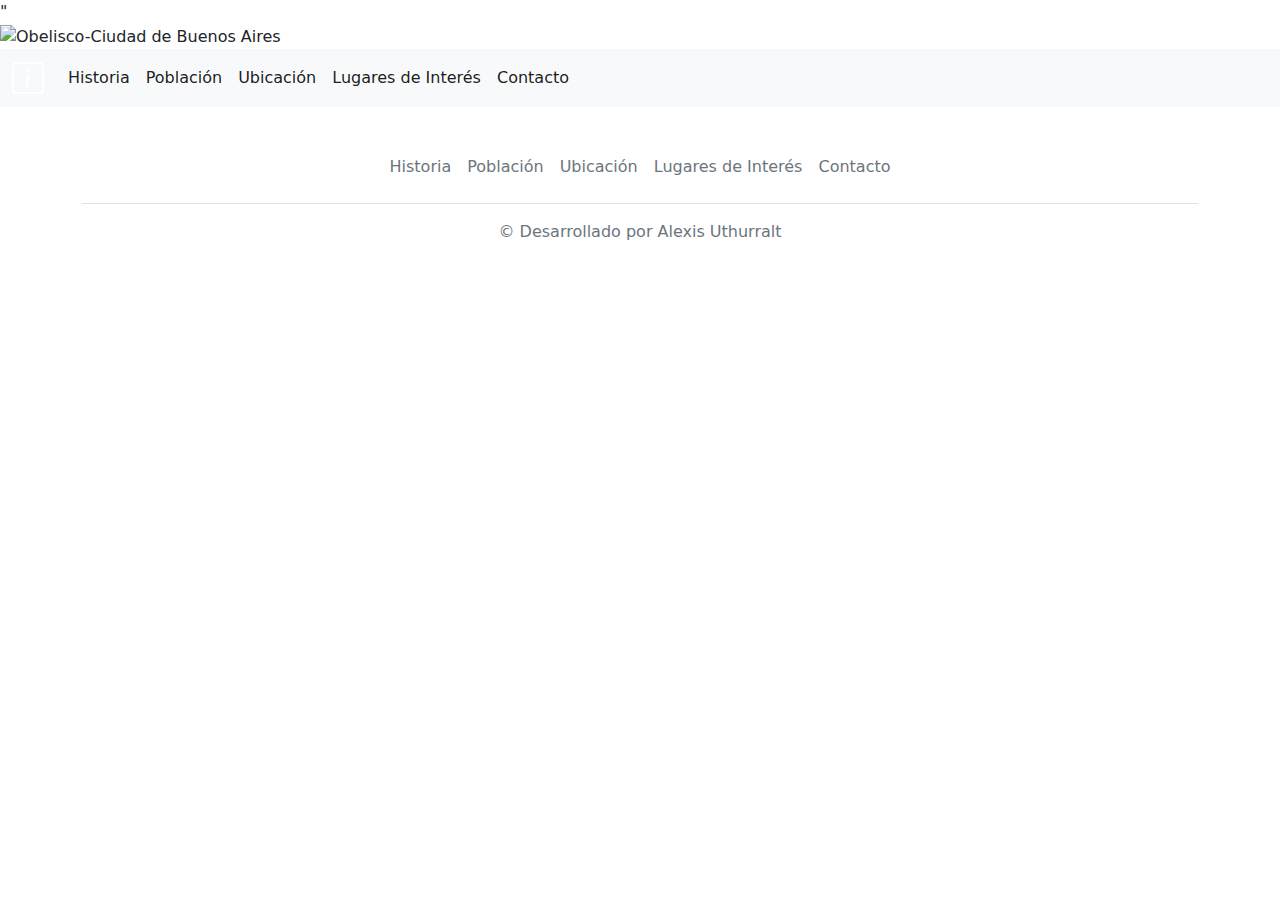
==== contacto.html @ dccb4166 "Bootstrap" ====
<!DOCTYPE html>
<html>
<head>
  <meta charset="utf-8">
  <meta name="viewport" content="width=device-width, initial-scale=1">
  <title>Ciudad de Buenos Aires</title>

  <!--Link de CSS de Bootstrap-->
  <link rel="stylesheet"type="text/css"href="css/bootstrap.css">
  <!--Link de Ajustes Generales con CSS Propio-->
  <link rel="stylesheet" type="text/css" href="..\Entrega Bootstrap\ajustes-generales.css">"
</head>
<body> <!--Contenedor Padre-->
  <header> <!--Contenedor Hijo del header-->
    <!--Imagen del header-->
    <img src="..\Entrega Bootstrap\Imagenes\imagen-caba.jpg" class="img-fluid" alt="Obelisco-Ciudad de Buenos Aires">

    <!--Barra Nav-->
    <nav class="navbar navbar-expand-lg navbar-light bg-light">
  <div class="container-fluid"> <!------Logo--------->
    <a class="navbar-brand" href="#"><svg xmlns="http://www.w3.org/2000/svg" width="32" height="32" fill="white" class="bi bi-info-square" viewBox="0 0 16 16">
  <path d="M14 1a1 1 0 0 1 1 1v12a1 1 0 0 1-1 1H2a1 1 0 0 1-1-1V2a1 1 0 0 1 1-1h12zM2 0a2 2 0 0 0-2 2v12a2 2 0 0 0 2 2h12a2 2 0 0 0 2-2V2a2 2 0 0 0-2-2H2z"/>
  <path d="m8.93 6.588-2.29.287-.082.38.45.083c.294.07.352.176.288.469l-.738 3.468c-.194.897.105 1.319.808 1.319.545 0 1.178-.252 1.465-.598l.088-.416c-.2.176-.492.246-.686.246-.275 0-.375-.193-.304-.533L8.93 6.588zM9 4.5a1 1 0 1 1-2 0 1 1 0 0 1 2 0z"/>
  <!------------Fin Logo---------------------->
</svg></a> <!--Barra Navegación-->
    <button class="navbar-toggler" type="button" data-bs-toggle="collapse" data-bs-target="#navbarSupportedContent" aria-controls="navbarSupportedContent" aria-expanded="false" aria-label="Toggle navigation">
      <span class="navbar-toggler-icon"></span>
    </button>
    <div class="collapse navbar-collapse" id="navbarSupportedContent">
      <ul class="navbar-nav me-auto mb-2 mb-lg-0">
        <li class="nav-item">
          <a  class="nav-link active estiloNav" aria-current="page" href="..\Entrega Bootstrap\historia.html">Historia</a> <!--Boton Historia-->
        </li>
        <li class="nav-item">
          <a class="nav-link active estiloNav" aria-current="page" href="..\Entrega Bootstrap\Poblacion.html">Población</a> <!--Boton Población-->
        <li class="nav-item">
          <a class="nav-link active estiloNav" aria-current="page" href="..\Entrega Bootstrap\Poblacion.html">Ubicación</a> <!--Boton Ubicación-->
        </li>
        <li class="nav-item">
          <a class="nav-link active estiloNav" aria-current="page" href="..\Entrega Bootstrap\lugares-de-interes.html">Lugares de Interés</a> <!--Boton Lugares-->
        </li>
        <li class="nav-item">
          <a class="nav-link active estiloNav" aria-current="page" href="..\Entrega Bootstrap\contacto.html">Contacto</a> <!--Boton Contacto-->
        </li>
 
    </div>
  </div>
</nav>

<!--Fin Barra Nav-->
  </header>

  <!----------------------------------------------------------
    --------Agregar Contenido a cada Pagina---------------->

    <!--Footer-->
    <div class="container">
  <footer class="py-3 my-4">
    <ul class="nav justify-content-center border-bottom pb-3 mb-3">
      <li class="nav-item"><a href="..\Entrega Bootstrap\historia.html" class="nav-link px-2 text-muted">Historia</a></li>
      <li class="nav-item"><a href="..\Entrega Bootstrap\Poblacion.html" class="nav-link px-2 text-muted">Población</a></li>
      <li class="nav-item"><a href="..\Entrega Bootstrap\Poblacion.html" class="nav-link px-2 text-muted">Ubicación</a></li>
      <li class="nav-item"><a href="..\Entrega Bootstrap\lugares-de-interes.html" class="nav-link px-2 text-muted">Lugares de Interés</a></li>
      <li class="nav-item"><a href="..\Entrega Bootstrap\contacto.html" class="nav-link px-2 text-muted">Contacto</a></li>
    </ul>
    <p class="text-center text-muted">&copy; Desarrollado por Alexis Uthurralt</p>
  </footer>


  <!--Link de JavaScript de Bootstrap-->
<script src="js/javascript.js"></script>
</body>
</html>
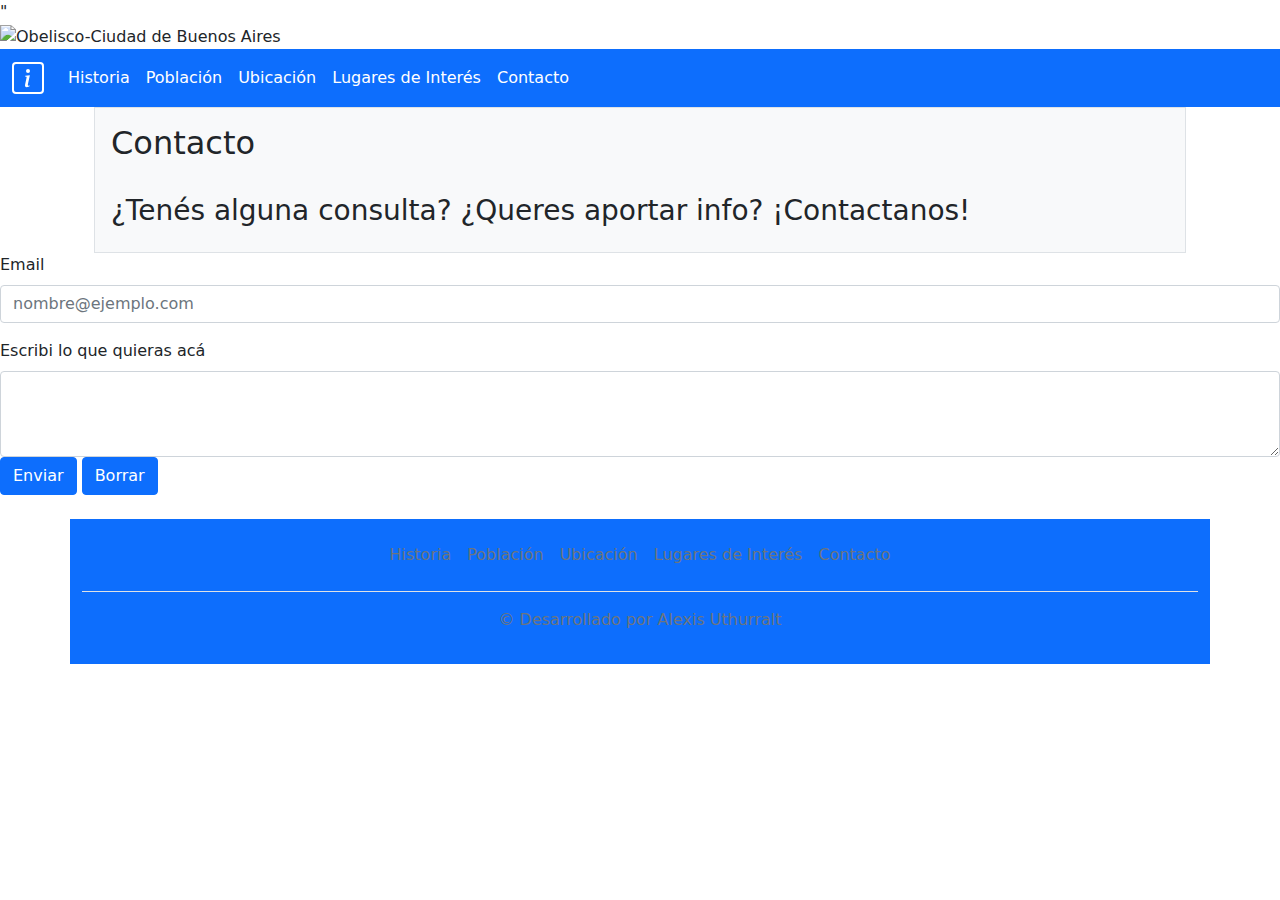
==== commit 6b9d4cbc: "Entrega 14-04" ====
--- a/contacto.html
+++ b/contacto.html
@@ -4,6 +4,8 @@
   <meta charset="utf-8">
   <meta name="viewport" content="width=device-width, initial-scale=1">
   <title>Ciudad de Buenos Aires</title>
+  <link rel="shortcut icon" href="\Entrega Bootstrap\favicon (3).ico" type="image/x-icon">
+<link rel="icon" href="..\Entrega Bootstrap\favicon (3).ico" type="image/x-icon">
 
   <!--Link de CSS de Bootstrap-->
   <link rel="stylesheet"type="text/css"href="css/bootstrap.css">
@@ -16,7 +18,7 @@
     <img src="..\Entrega Bootstrap\Imagenes\imagen-caba.jpg" class="img-fluid" alt="Obelisco-Ciudad de Buenos Aires">
 
     <!--Barra Nav-->
-    <nav class="navbar navbar-expand-lg navbar-light bg-light">
+    <nav class="navbar navbar-expand-lg navbar-dark bg-primary">
   <div class="container-fluid"> <!------Logo--------->
     <a class="navbar-brand" href="#"><svg xmlns="http://www.w3.org/2000/svg" width="32" height="32" fill="white" class="bi bi-info-square" viewBox="0 0 16 16">
   <path d="M14 1a1 1 0 0 1 1 1v12a1 1 0 0 1-1 1H2a1 1 0 0 1-1-1V2a1 1 0 0 1 1-1h12zM2 0a2 2 0 0 0-2 2v12a2 2 0 0 0 2 2h12a2 2 0 0 0 2-2V2a2 2 0 0 0-2-2H2z"/>
@@ -34,7 +36,7 @@
         <li class="nav-item">
           <a class="nav-link active estiloNav" aria-current="page" href="..\Entrega Bootstrap\Poblacion.html">Población</a> <!--Boton Población-->
         <li class="nav-item">
-          <a class="nav-link active estiloNav" aria-current="page" href="..\Entrega Bootstrap\Poblacion.html">Ubicación</a> <!--Boton Ubicación-->
+          <a class="nav-link active estiloNav" aria-current="page" href="..\Entrega Bootstrap\ubicacion.html">Ubicación</a> <!--Boton Ubicación-->
         </li>
         <li class="nav-item">
           <a class="nav-link active estiloNav" aria-current="page" href="..\Entrega Bootstrap\lugares-de-interes.html">Lugares de Interés</a> <!--Boton Lugares-->
@@ -51,10 +53,35 @@
   </header>
 
   <!----------------------------------------------------------
-    --------Agregar Contenido a cada Pagina---------------->
+    -------- Contenido  Pagina------------------------------->
+
+    <div class="container px-4">
+  <div class="row gx-5">
+    <div class="col">
+     <div class="p-3 border bg-light"><h2>Contacto</h2><br>
+    <h3>¿Tenés alguna consulta? ¿Queres aportar info? ¡Contactanos!</h3>
+
+</div>
+    </div>
+    </div>
+  </div>
+</div>
+<div class="mb-3">
+  <label for="exampleFormControlInput1" class="form-label">Email</label>
+  <input type="email" class="form-control" id="exampleFormControlInput1" placeholder="nombre@ejemplo.com">
+</div>
+<div class="mb-3">
+  <label for="exampleFormControlTextarea1" class="form-label">Escribi lo que quieras acá</label>
+  <textarea class="form-control" id="exampleFormControlTextarea1" rows="3"></textarea>
+  <!--Botones d Formulario de contacto-->
+<input class="btn btn-primary" type="submit" value="Enviar">
+<input class="btn btn-primary" type="reset" value="Borrar">
+</div>
+
+
 
     <!--Footer-->
-    <div class="container">
+    <div class="container bg-primary">
   <footer class="py-3 my-4">
     <ul class="nav justify-content-center border-bottom pb-3 mb-3">
       <li class="nav-item"><a href="..\Entrega Bootstrap\historia.html" class="nav-link px-2 text-muted">Historia</a></li>
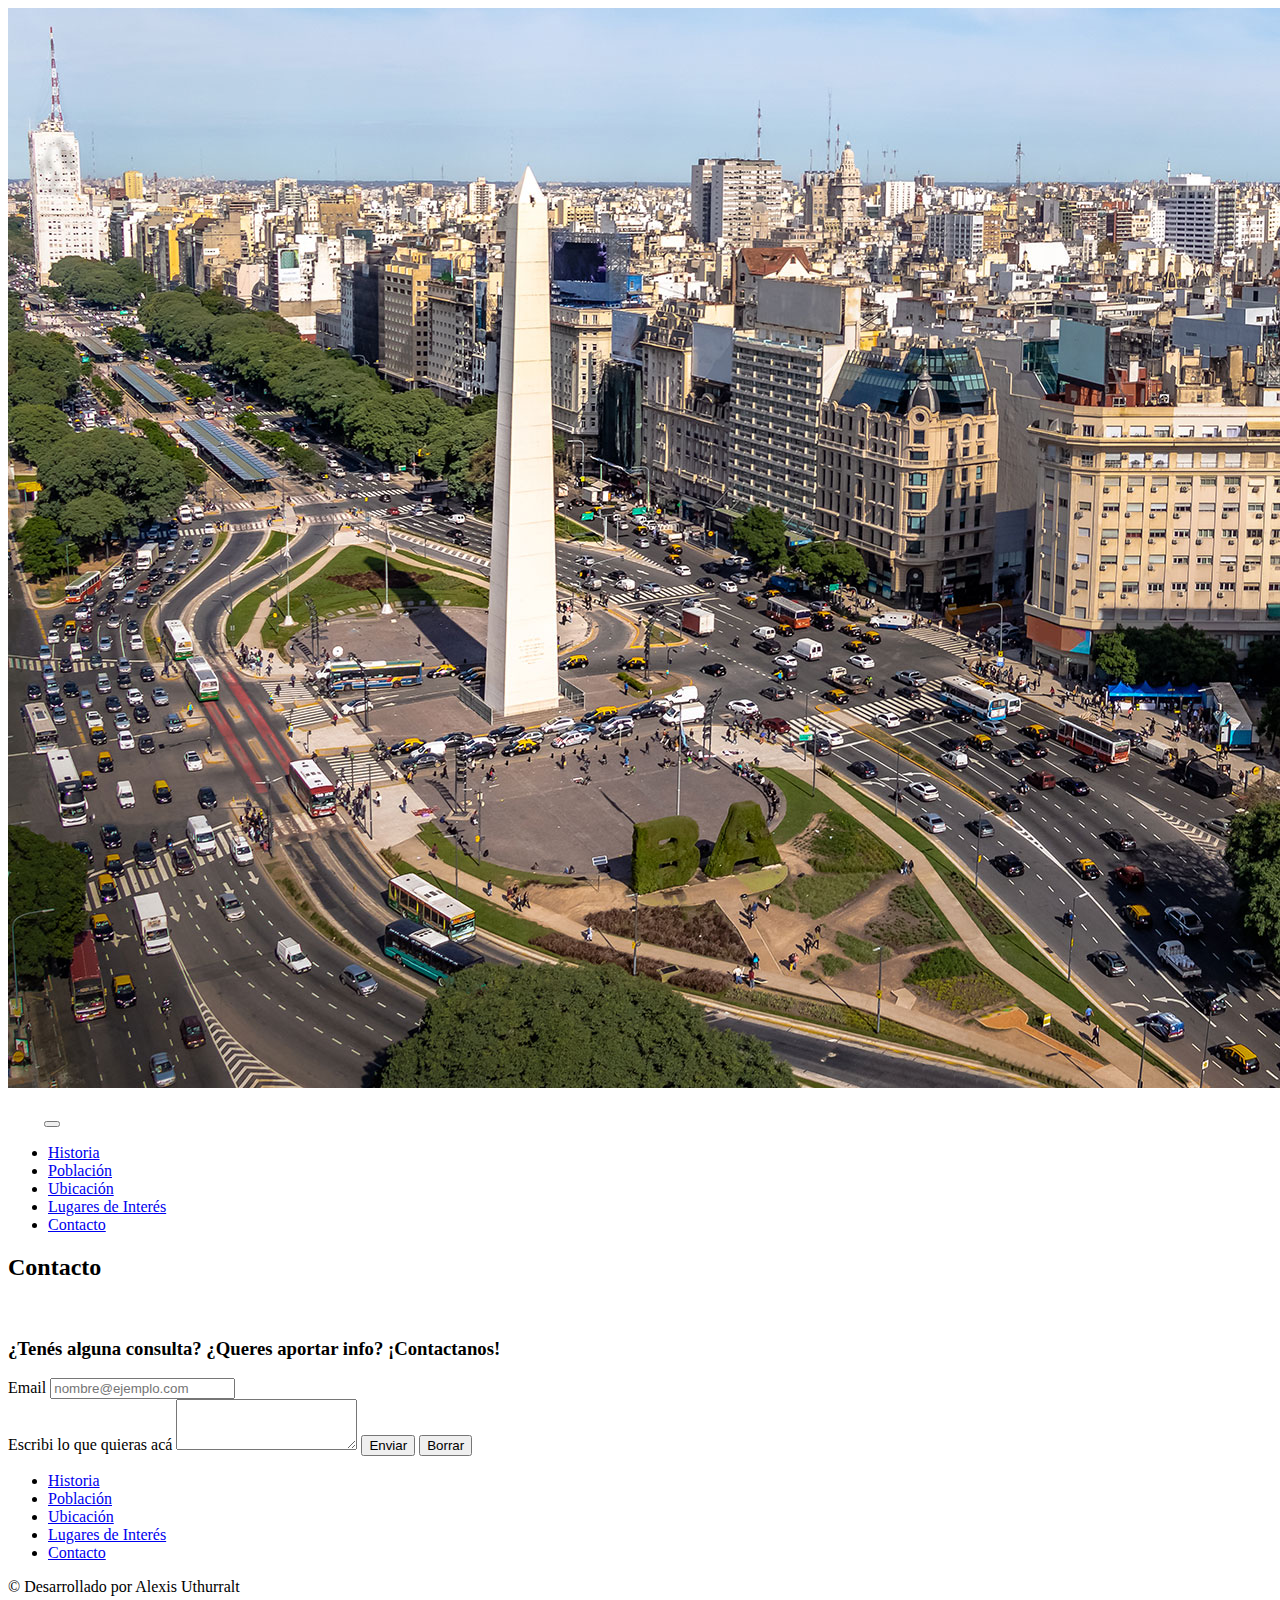
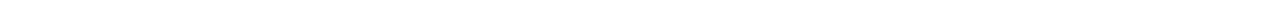
==== commit f3c540c3: "Corrijo errores Bootstrap" ====
--- a/contacto.html
+++ b/contacto.html
@@ -1,37 +1,33 @@
 <!DOCTYPE html>
 <html>
-<head>
-  <meta charset="utf-8">
-  <meta name="viewport" content="width=device-width, initial-scale=1">
-  <title>Ciudad de Buenos Aires</title>
-  <link rel="shortcut icon" href="\Entrega Bootstrap\favicon (3).ico" type="image/x-icon">
-<link rel="icon" href="..\Entrega Bootstrap\favicon (3).ico" type="image/x-icon">
-
-  <!--Link de CSS de Bootstrap-->
-  <link rel="stylesheet"type="text/css"href="css/bootstrap.css">
-  <!--Link de Ajustes Generales con CSS Propio-->
-  <link rel="stylesheet" type="text/css" href="..\Entrega Bootstrap\ajustes-generales.css">"
-</head>
-<body> <!--Contenedor Padre-->
-  <header> <!--Contenedor Hijo del header-->
-    <!--Imagen del header-->
-    <img src="..\Entrega Bootstrap\Imagenes\imagen-caba.jpg" class="img-fluid" alt="Obelisco-Ciudad de Buenos Aires">
-
-    <!--Barra Nav-->
-    <nav class="navbar navbar-expand-lg navbar-dark bg-primary">
-  <div class="container-fluid"> <!------Logo--------->
-    <a class="navbar-brand" href="#"><svg xmlns="http://www.w3.org/2000/svg" width="32" height="32" fill="white" class="bi bi-info-square" viewBox="0 0 16 16">
-  <path d="M14 1a1 1 0 0 1 1 1v12a1 1 0 0 1-1 1H2a1 1 0 0 1-1-1V2a1 1 0 0 1 1-1h12zM2 0a2 2 0 0 0-2 2v12a2 2 0 0 0 2 2h12a2 2 0 0 0 2-2V2a2 2 0 0 0-2-2H2z"/>
-  <path d="m8.93 6.588-2.29.287-.082.38.45.083c.294.07.352.176.288.469l-.738 3.468c-.194.897.105 1.319.808 1.319.545 0 1.178-.252 1.465-.598l.088-.416c-.2.176-.492.246-.686.246-.275 0-.375-.193-.304-.533L8.93 6.588zM9 4.5a1 1 0 1 1-2 0 1 1 0 0 1 2 0z"/>
-  <!------------Fin Logo---------------------->
-</svg></a> <!--Barra Navegación-->
-    <button class="navbar-toggler" type="button" data-bs-toggle="collapse" data-bs-target="#navbarSupportedContent" aria-controls="navbarSupportedContent" aria-expanded="false" aria-label="Toggle navigation">
+  <head>
+    <meta charset="utf-8">
+    <meta name="viewport" content="width=device-width, initial-scale=1">
+      <title>Ciudad de Buenos Aires</title>
+    <link rel="shortcut icon" href="\Entrega Bootstrap\favicon (3).ico" type="image/x-icon">
+    <link rel="icon" href="..\Entrega Bootstrap\favicon (3).ico" type="image/x-icon">    <!--Link de CSS de Bootstrap-->
+    <link href="https://cdn.jsdelivr.net/npm/bootstrap@5.1.3/dist/css/bootstrap.min.css" rel="stylesheet" integrity="sha384-1BmE4kWBq78iYhFldvKuhfTAU6auU8tT94WrHftjDbrCEXSU1oBoqyl2QvZ6jIW3" crossorigin="anonymous">
+           <!--Link de Ajustes Generales con CSS Propio-->
+    <link rel="stylesheet" type="text/css" href="..\Entrega Bootstrap\proyectoCoder.css">
+  </head>
+  <body> <!--Contenedor Padre-->
+    <header> <!--Contenedor Hijo del header-->
+                 <!--Imagen del header-->
+      <img src="../Imagenes\imagen-caba.jpg" class="img-fluid" alt="Obelisco-Ciudad de Buenos Aires">
+             <!--Barra Nav-->
+      <nav class="navbar navbar-expand-lg navbar-dark bg-primary">
+        <div class="container-fluid"> <!------Logo--------->
+          <a class="navbar-brand" href="#"><svg xmlns="http://www.w3.org/2000/svg" width="32" height="32" fill="white" class="bi bi-info-square" viewBox="0 0 16 16">
+          <path d="M14 1a1 1 0 0 1 1 1v12a1 1 0 0 1-1 1H2a1 1 0 0 1-1-1V2a1 1 0 0 1 1-1h12zM2 0a2 2 0 0 0-2 2v12a2 2 0 0 0 2 2h12a2 2 0 0 0 2-2V2a2 2 0 0 0-2-2H2z"/>
+          <path d="m8.93 6.588-2.29.287-.082.38.45.083c.294.07.352.176.288.469l-.738 3.468c-.194.897.105 1.319.808 1.319.545 0 1.178-.252 1.465-.598l.088-.416c-.2.176-.492.246-.686.246-.275 0-.375-.193-.304-.533L8.93 6.588zM9 4.5a1 1 0 1 1-2 0 1 1 0 0 1 2 0z"/><!------------Fin Logo---------------------->
+          </svg></a> <!--Barra Navegación-->
+        <button class="navbar-toggler" type="button" data-bs-toggle="collapse" data-bs-target="#navbarSupportedContent" aria-controls="navbarSupportedContent" aria-expanded="false" aria-label="Toggle navigation">
       <span class="navbar-toggler-icon"></span>
     </button>
     <div class="collapse navbar-collapse" id="navbarSupportedContent">
       <ul class="navbar-nav me-auto mb-2 mb-lg-0">
         <li class="nav-item">
-          <a  class="nav-link active estiloNav" aria-current="page" href="..\Entrega Bootstrap\historia.html">Historia</a> <!--Boton Historia-->
+          <a  class="nav-link active estiloNav" aria-current="page" href="../Entrega Bootstrap\historia.html">Historia</a> <!--Boton Historia-->
         </li>
         <li class="nav-item">
           <a class="nav-link active estiloNav" aria-current="page" href="..\Entrega Bootstrap\Poblacion.html">Población</a> <!--Boton Población-->
@@ -51,50 +47,38 @@
 
 <!--Fin Barra Nav-->
   </header>
-
-  <!----------------------------------------------------------
-    -------- Contenido  Pagina------------------------------->
-
+    </header>  <!---- Contenido  Pagina----------------------->
     <div class="container px-4">
-  <div class="row gx-5">
-    <div class="col">
-     <div class="p-3 border bg-light"><h2>Contacto</h2><br>
-    <h3>¿Tenés alguna consulta? ¿Queres aportar info? ¡Contactanos!</h3>
-
-</div>
+      <div class="row gx-5">
+        <div class="col">
+          <div class="p-3 border bg-light"><h2>Contacto</h2><br>
+            <h3>¿Tenés alguna consulta? ¿Queres aportar info? ¡Contactanos!</h3>
+          </div>
+        </div>
+      </div>
     </div>
+    <div class="mb-3">
+      <label for="exampleFormControlInput1" class="form-label">Email</label>
+    <input type="email" class="form-control" id="exampleFormControlInput1" placeholder="nombre@ejemplo.com">
     </div>
-  </div>
-</div>
-<div class="mb-3">
-  <label for="exampleFormControlInput1" class="form-label">Email</label>
-  <input type="email" class="form-control" id="exampleFormControlInput1" placeholder="nombre@ejemplo.com">
-</div>
-<div class="mb-3">
-  <label for="exampleFormControlTextarea1" class="form-label">Escribi lo que quieras acá</label>
-  <textarea class="form-control" id="exampleFormControlTextarea1" rows="3"></textarea>
-  <!--Botones d Formulario de contacto-->
-<input class="btn btn-primary" type="submit" value="Enviar">
-<input class="btn btn-primary" type="reset" value="Borrar">
-</div>
-
-
-
-    <!--Footer-->
+    <div class="mb-3">
+      <label for="exampleFormControlTextarea1" class="form-label">Escribi lo que quieras acá</label>
+        <textarea class="form-control" id="exampleFormControlTextarea1" rows="3"></textarea>
+            <!--Botones d Formulario de contacto-->
+      <input class="btn btn-primary" type="submit" value="Enviar">
+      <input class="btn btn-primary" type="reset" value="Borrar">
+    </div>   <!--Footer-->
     <div class="container bg-primary">
-  <footer class="py-3 my-4">
+    <footer class="py-3 my-4">
     <ul class="nav justify-content-center border-bottom pb-3 mb-3">
-      <li class="nav-item"><a href="..\Entrega Bootstrap\historia.html" class="nav-link px-2 text-muted">Historia</a></li>
+      <li class="nav-item"><a href="../Entrega Bootstrap\historia.html" class="nav-link px-2 text-muted">Historia</a></li>
       <li class="nav-item"><a href="..\Entrega Bootstrap\Poblacion.html" class="nav-link px-2 text-muted">Población</a></li>
-      <li class="nav-item"><a href="..\Entrega Bootstrap\Poblacion.html" class="nav-link px-2 text-muted">Ubicación</a></li>
-      <li class="nav-item"><a href="..\Entrega Bootstrap\lugares-de-interes.html" class="nav-link px-2 text-muted">Lugares de Interés</a></li>
+      <li class="nav-item"><a href="..\Entrega Bootstrap\ubicacion.html" class="nav-link px-2 text-muted">Ubicación</a></li>
+      <li class="nav-item"><a href="..\Entrega Bootstrap\lugares-de-interes.html" class="nav-link px-2 text-muted">Lugares de Interés</a></li>  
       <li class="nav-item"><a href="..\Entrega Bootstrap\contacto.html" class="nav-link px-2 text-muted">Contacto</a></li>
     </ul>
     <p class="text-center text-muted">&copy; Desarrollado por Alexis Uthurralt</p>
   </footer>
-
-
-  <!--Link de JavaScript de Bootstrap-->
-<script src="js/javascript.js"></script>
-</body>
+    <script src="https://cdn.jsdelivr.net/npm/bootstrap@5.1.3/dist/js/bootstrap.bundle.min.js" integrity="sha384-ka7Sk0Gln4gmtz2MlQnikT1wXgYsOg+OMhuP+IlRH9sENBO0LRn5q+8nbTov4+1p" crossorigin="anonymous"></script>
+  </body>
 </html>